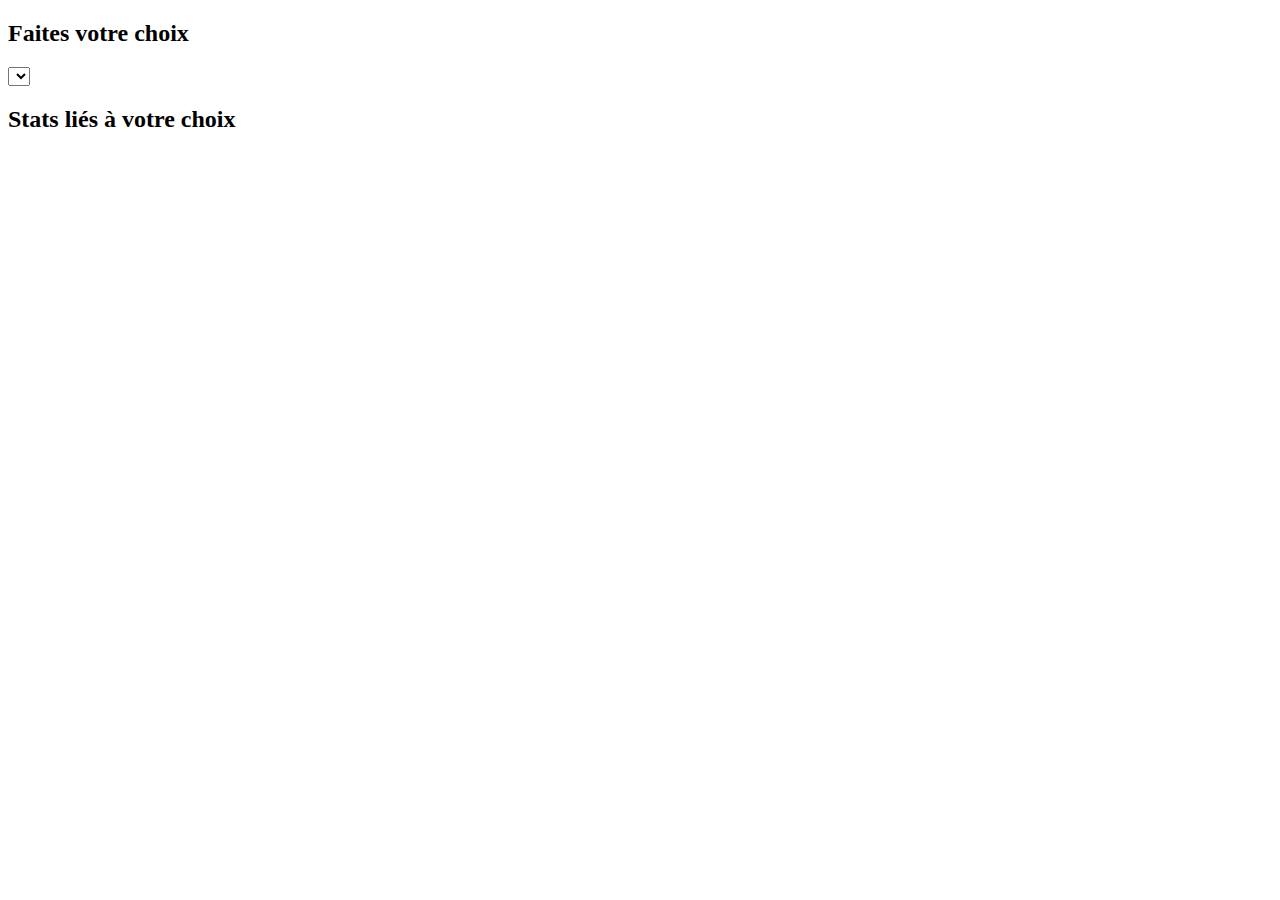
==== index.html @ c8a3f69b "ajout du fichier html" ====
<!DOCTYPE html>
<html lang="fr">
  <head>
    <meta charset="UTF-8" />
    <script src="script.js" defer></script>
    <title>TP FINAL</title>
  </head>
  <body>
    <h2>Faites votre choix</h2>
    <select id="userSelect"></select>

    <h2>Stats liés à votre choix</h2>
    <ul id="liste"></ul>
  </body>
</html>
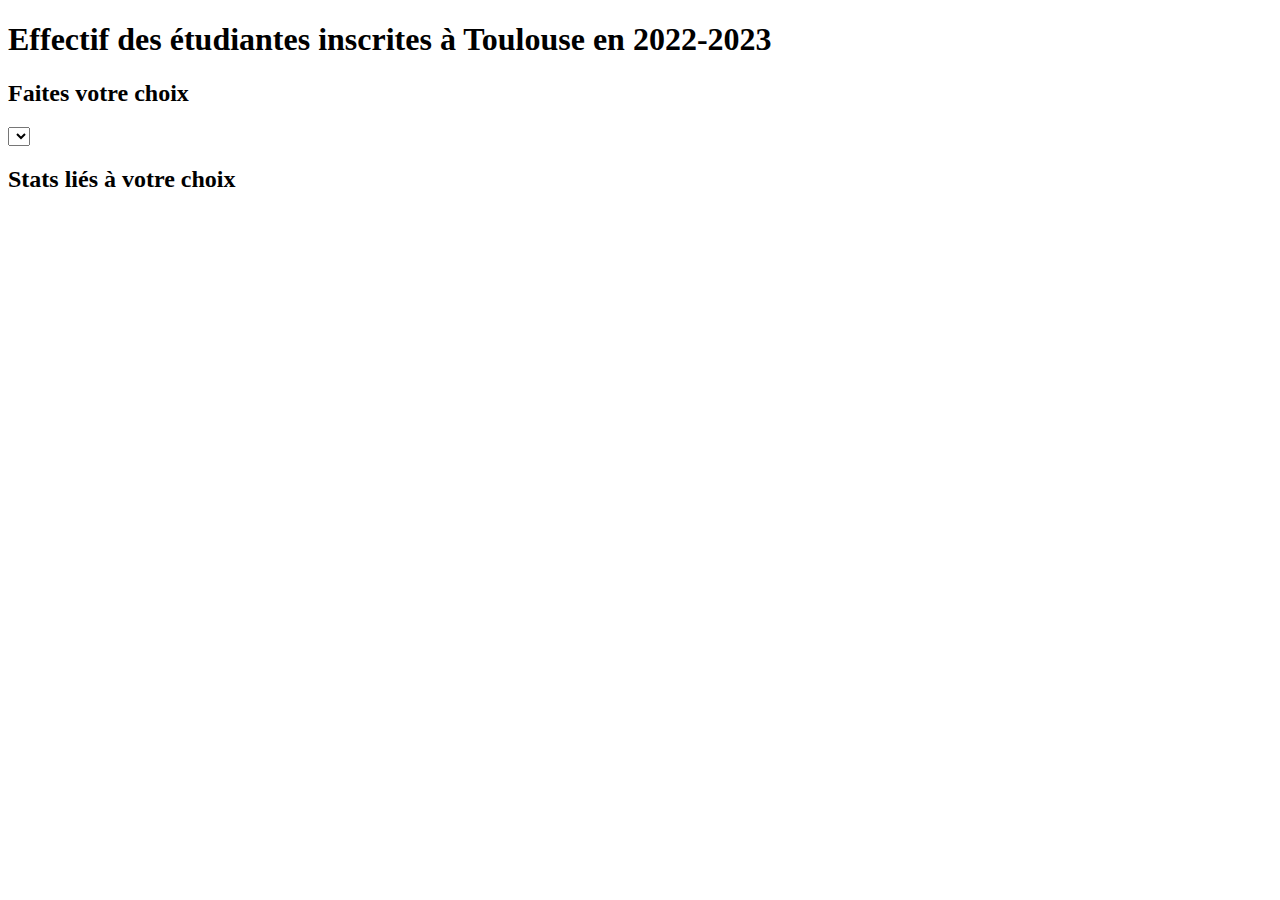
==== commit d41ebde1: "modif du fichier js" ====
--- a/index.html
+++ b/index.html
@@ -6,8 +6,9 @@
     <title>TP FINAL</title>
   </head>
   <body>
+    <h1>Effectif des étudiantes inscrites à Toulouse en 2022-2023</h1>
     <h2>Faites votre choix</h2>
-    <select id="userSelect"></select>
+    <select id="choix"></select>
 
     <h2>Stats liés à votre choix</h2>
     <ul id="liste"></ul>
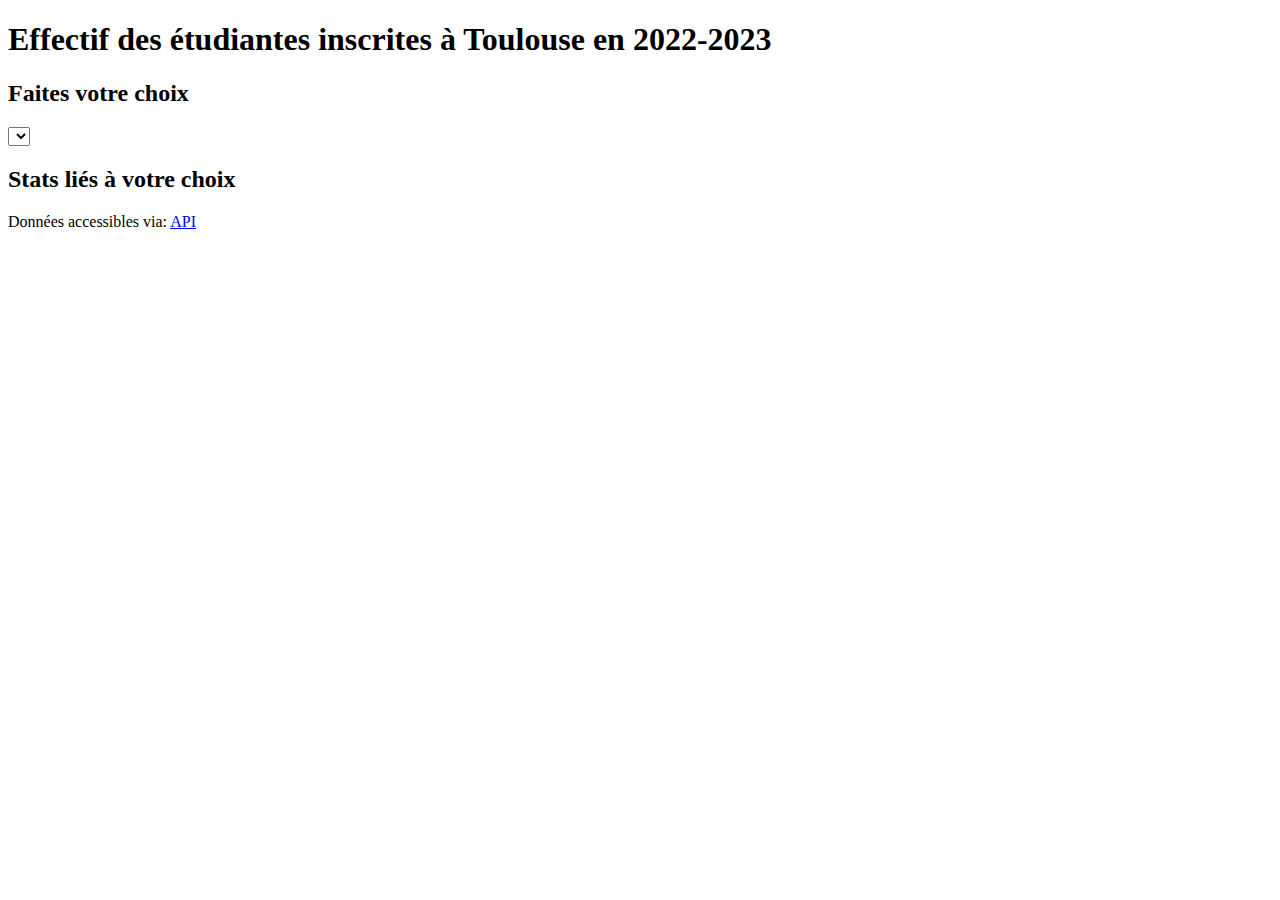
==== commit 068907e2: "modification du contenu statique" ====
--- a/index.html
+++ b/index.html
@@ -2,15 +2,26 @@
 <html lang="fr">
   <head>
     <meta charset="UTF-8" />
+    <meta name="viewport" content="width=device-width, initial-scale=1.0" />
     <script src="script.js" defer></script>
+    <link rel="stylesheet" href="style.css" />
     <title>TP FINAL</title>
   </head>
   <body>
-    <h1>Effectif des étudiantes inscrites à Toulouse en 2022-2023</h1>
-    <h2>Faites votre choix</h2>
-    <select id="choix"></select>
+    <main>
+      <h1>Effectif des étudiantes inscrites à Toulouse en 2022-2023</h1>
+      <h2>Faites votre choix</h2>
+      <select id="choix"></select>
 
-    <h2>Stats liés à votre choix</h2>
-    <ul id="liste"></ul>
+      <h2>Stats liés à votre choix</h2>
+      <ul id="liste"></ul>
+    </main>
+    <footer>
+      Données accessibles via:
+      <a
+        href="https://data.enseignementsup-recherche.gouv.fr/explore/dataset/fr-esr-atlas_regional-effectifs-d-etudiants-inscrits/table/?disjunctive.rgp_formations_ou_etablissements&refine.annee_universitaire=2022-23&refine.sexe_de_l_etudiant=Feminin&sort=-rentree&refine.geo_nom=Toulouse"
+        >API</a
+      >
+    </footer>
   </body>
 </html>
